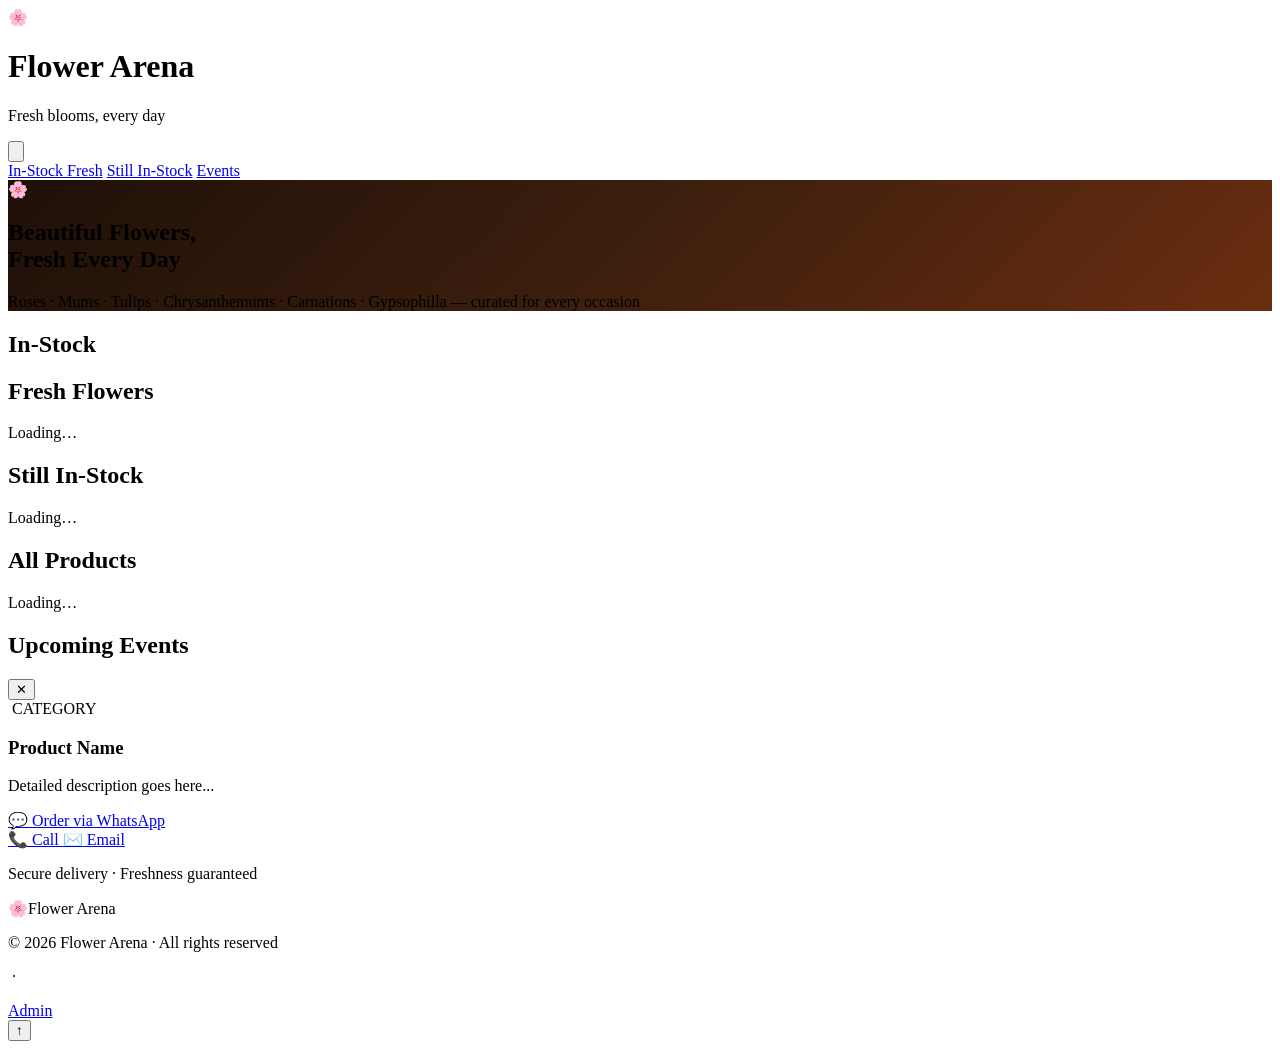
==== index.html @ 3decf452 "Extract flower-arena-main zip contents to repository root Agent-Logs-Url: https://github.com/mederho" ====
<!DOCTYPE html>
<html lang="en">

<head>
    <meta charset="UTF-8">
    <meta name="viewport" content="width=device-width, initial-scale=1.0">
    <title>Flower Arena — Fresh Flowers Delivered Daily</title>
    <meta name="description"
        content="Flower Arena — fresh roses, mums, tulips, chrysanthemums, carnations, gypsophilla and more curated daily. Shop beautiful bouquets for every occasion.">
    <meta property="og:title" content="Flower Arena">
    <meta property="og:description" content="Fresh flowers, every day — Roses, Mums, Tulips, Chrysanthemums, Carnations, Gypsophilla &amp; More.">
    <meta property="og:type" content="website">
    <meta name="theme-color" content="#b5451b">
    <link rel="icon"
        href="data:image/svg+xml,<svg xmlns='http://www.w3.org/2000/svg'><text y='32' font-size='32'>🌸</text></svg>">

    <!-- Google Fonts -->
    <link rel="preconnect" href="https://fonts.googleapis.com">
    <link rel="preconnect" href="https://fonts.gstatic.com" crossorigin>
    <link
        href="https://fonts.googleapis.com/css2?family=Playfair+Display:wght@400;700&family=Lato:wght@300;400;700&display=swap"
        rel="stylesheet">

    <!-- Tailwind CSS Play CDN -->
    <script src="https://cdn.tailwindcss.com"></script>
    <script>
        // Extend Tailwind with our brand tokens
        tailwind.config = {
            theme: {
                extend: {
                    fontFamily: {
                        heading: ['"Playfair Display"', 'Georgia', 'serif'],
                        body: ['"Lato"', 'Arial', 'sans-serif'],
                    },
                    colors: {
                        primary: '#b5451b',
                        accent: '#f4a261',
                        green: '#2d6a4f',
                        cream: '#fdf6f0',
                        'cream-alt': '#fff5ee',
                        espresso: '#3d2b1f',
                        muted: '#5a4a3f',
                        header: '#1e1008',
                    },
                },
            },
        };
    </script>

    <!-- Minimal custom CSS — only for things Tailwind cannot do -->
    <link rel="stylesheet" href="styles.css">
</head>

<body class="bg-cream font-body text-espresso leading-relaxed">

    <!-- ══════════════════════════════════════════════
       HEADER — sticky, responsive flex
  ══════════════════════════════════════════════ -->
    <header
        class="bg-header text-white sticky top-0 z-50 shadow-lg px-4 md:px-8 py-1 flex flex-wrap items-center justify-between gap-3">

        <!-- Brand -->
        <div class="flex items-center gap-3">
            <span class="text-3xl leading-none">🌸</span>
            <div>
                <h1 class="font-heading text-xl md:text-2xl font-bold tracking-wide leading-tight">Flower Arena</h1>
                <p class="text-xs text-accent font-light tracking-widest uppercase">Fresh blooms, every day</p>
            </div>
        </div>

        <!-- Mobile hamburger toggle -->
        <button id="nav-toggle" class="md:hidden text-white focus:outline-none" aria-label="Toggle menu">
            <svg class="w-6 h-6" fill="none" stroke="currentColor" viewBox="0 0 24 24">
                <path id="icon-menu" stroke-linecap="round" stroke-linejoin="round" stroke-width="2"
                    d="M4 6h16M4 12h16M4 18h16" />
                <path id="icon-close" class="hidden" stroke-linecap="round" stroke-linejoin="round" stroke-width="2"
                    d="M6 18L18 6M6 6l12 12" />
            </svg>
        </button>

        <!-- Nav links — hidden on mobile until toggled -->
        <nav id="nav-menu" class="hidden md:flex flex-col md:flex-row w-full md:w-auto gap-1 md:gap-1 pb-2 md:pb-0">
            <a href="#today"
                class="nav-link px-4 py-2 rounded-full text-sm text-white/80 hover:bg-primary hover:text-white transition-colors">In-Stock Fresh</a>
            <a href="#yesterday"
                class="nav-link px-4 py-2 rounded-full text-sm text-white/80 hover:bg-primary hover:text-white transition-colors">Still In-Stock</a>
            <a href="#events"
                class="nav-link px-4 py-2 rounded-full text-sm text-white/80 hover:bg-primary hover:text-white transition-colors">Events</a>
        </nav>
    </header>

    <!-- ══════════════════════════════════════════════
       HERO — full-width banner
  ══════════════════════════════════════════════ -->
    <section class="hero-bg relative overflow-hidden pt-1 pb-0 md:py-2 text-center text-white px-4">
        <!-- decorative emoji -->
        <span
            class="absolute text-[18rem] opacity-5 -top-8 -right-8 pointer-events-none select-none leading-none">🌸</span>
        <div class="relative z-10 max-w-2xl mx-auto">
            <h2 class="font-heading text-2xl md:text-3xl font-bold leading-tight mb-2">
                Beautiful Flowers,<br>Fresh Every Day
            </h2>
            <p class="text-accent text-base md:text-lg font-light tracking-widest uppercase mb-3">
                Roses · Mums · Tulips · Chrysanthemums · Carnations · Gypsophilla — curated for every occasion
            </p>

        </div>
    </section>

    <!-- ══════════════════════════════════════════════
       MAIN CONTENT
  ══════════════════════════════════════════════ -->
    <main class="max-w-screen-xl mx-auto px-4 md:px-8 pb-16">

        <!-- In-Stock Product (Vertical Grid) -->
        <section id="today" class="mt-5">
            <h2 class="font-heading text-2ml md:text-3ml text-primary mb-0">In-Stock</h2>
            <h2 class="font-heading text-2ml md:text-3ml text-center text-green mb-6 drop-shadow-sm font-bold">Fresh
                Flowers</h2>
            <div id="today-grid" class="grid grid-cols-2 sm:grid-cols-3 md:grid-cols-4 lg:grid-cols-5 gap-4">
                <p class="text-muted italic py-3">Loading…</p>
            </div>
        </section>

        <!-- Yesterday's Products — alt background -->
        <section id="yesterday" class="mt-5">
            <h2 class="font-heading text-2ml md:text-3ml text-primary mb-6">Still In-Stock</h2>
            <div id="yesterday-grid" class="grid grid-cols-2 sm:grid-cols-3 md:grid-cols-4 lg:grid-cols-5 gap-4">
                <p class="text-muted italic py-3">Loading…</p>
            </div>
        </section>

        <!-- Earlier Arrivals -->
        <!-- <section id="third-day" class="mt-5">
            <h2 class="font-heading text-2ml md:text-3ml text-primary mb-6">Two Day's Old</h2>
            <div id="third-day-grid" class="grid grid-cols-2 sm:grid-cols-3 md:grid-cols-4 lg:grid-cols-5 gap-4">
                <p class="text-muted italic py-6">Loading…</p>
            </div>
        </section> -->

        <!-- All Products — Auto scrolling marquee style -->
        <section class="mt-10 bg-cream-alt rounded-2xl py-6 overflow-hidden">
            <h2 class="font-heading text-2ml md:text-3ml text-primary mb-6">All Products</h2>
            <div id="bottom-carousel" class="carousel flex overflow-x-auto gap-4 pb-4 px-2 auto-scroll-container">
                <p class="text-muted italic py-6">Loading…</p>
            </div>
        </section>

        <!-- Upcoming Events -->
        <section id="events" class="mt-5">
            <h2 class="font-heading text-2ml md:text-3ml text-primary mb-6">Upcoming Events</h2>
            <div id="events-grid" class="grid grid-cols-1 sm:grid-cols-2 lg:grid-cols-3 gap-6">
            </div>
        </section>

    </main>

    <!-- ══════════════════════════════════════════════
         PRODUCT DETAILS MODAL
    ══════════════════════════════════════════════ -->
    <div id="product-modal" class="fixed inset-0 z-[100] hidden flex items-center justify-center p-4">
        <!-- Backdrop -->
        <div class="absolute inset-0 bg-espresso/60 backdrop-blur-sm modal-close"></div>

        <!-- Modal Content -->
        <div class="relative bg-white w-full max-w-lg rounded-3xl shadow-2xl overflow-hidden transform transition-all scale-95 opacity-0 duration-300"
            id="modal-content">
            <button
                class="absolute top-4 right-4 z-10 bg-white/80 backdrop-blur text-espresso w-10 h-10 rounded-full flex items-center justify-center shadow-md hover:bg-primary hover:text-white transition-all modal-close">✕</button>

            <div class="flex flex-col md:flex-row h-full">
                <!-- Left: Image -->
                <div class="w-full md:w-1/2 h-64 md:h-auto bg-pink-50 relative">
                    <img id="modal-image" src="" alt="" class="w-full h-full object-cover">
                    <span id="modal-category"
                        class="absolute top-4 left-4 bg-primary text-white text-[10px] uppercase tracking-widest px-3 py-1 rounded-full font-bold shadow-lg">CATEGORY</span>
                </div>

                <!-- Right: Details -->
                <div class="w-full md:w-1/2 p-6 md:p-8 flex flex-col justify-center">
                    <h3 id="modal-title"
                        class="font-heading text-2xl md:text-3xl text-espresso mb-2 font-bold leading-tight">Product
                        Name</h3>
                    <p id="modal-desc" class="text-muted text-sm md:text-base mb-8 leading-relaxed italic">Detailed
                        description goes here...</p>

                    <div id="modal-actions" class="space-y-3">
                        <a id="modal-whatsapp" href="#" target="_blank"
                            class="flex items-center justify-center gap-3 bg-[#25D366] text-white py-4 rounded-2xl font-bold text-lg hover:scale-[1.02] active:scale-95 transition-all shadow-xl shadow-green-200">
                            <span class="text-xl">💬</span>
                            <span id="modal-whatsapp-text">Order via WhatsApp</span>
                        </a>

                        <div class="grid grid-cols-2 gap-3" id="modal-secondary-buttons">
                            <a id="modal-phone" href="#"
                                class="flex items-center justify-center gap-2 bg-espresso text-white py-3 rounded-xl text-sm font-bold hover:bg-espresso/90 transition-all">
                                <span>📞</span> Call
                            </a>
                            <a id="modal-email" href="#"
                                class="flex items-center justify-center gap-2 bg-cream-alt border border-orange-100 text-espresso py-3 rounded-xl text-sm font-bold hover:bg-orange-50 transition-all">
                                <span>✉️</span> Email
                            </a>
                        </div>

                        <p
                            class="text-[10px] text-center text-muted uppercase tracking-widest font-bold opacity-50 pt-2">
                            Secure delivery · Freshness guaranteed</p>
                    </div>
                </div>
            </div>
        </div>
    </div>

    <!-- ══════════════════════════════════════════════
       FOOTER
  ══════════════════════════════════════════════ -->
    <footer class="bg-header text-white/70 text-center py-10 px-4">
        <div class="max-w-2xl mx-auto">
            <div class="flex items-center justify-center gap-2 text-white font-bold text-lg mb-2">
                <span>🌸</span><span>Flower Arena</span>
            </div>
            <p class="text-sm mb-1">© 2026 Flower Arena · All rights reserved</p>
            <p class="text-sm text-accent">
                <span id="footer-phone"></span> &nbsp;·&nbsp; <span id="footer-email"></span>
            </p>
            <a href="/admin.html" class="inline-block mt-4 text-[10px] text-white/20 hover:text-white/50 transition-colors uppercase tracking-widest">Admin</a>
        </div>
    </footer>

    <!-- Back to top -->
    <button id="back-to-top"
        class="fixed bottom-6 right-6 z-50 bg-primary hover:bg-accent hover:text-espresso text-white w-11 h-11 rounded-full shadow-xl flex items-center justify-center text-xl transition-all duration-300 opacity-0 pointer-events-none"
        title="Back to top" aria-label="Scroll back to top">↑</button>

    <!-- Data + logic -->
    <script src="config.js"></script>
    <script src="products.js"></script>
    <script src="events.js"></script>
    <script src="script.js"></script>
    <!-- Set the loading flag synchronously so DOMContentLoaded in script.js
         sees it as true and defers init() until Firestore data is ready. -->
    <script>window.__firebaseDataLoading = true;</script>
    <!-- Firebase live data — overrides static globals if Firestore has data -->
    <script type="module" src="firebase-data.js"></script>

</body>

</html>
---- styles.css ----
/* ============================================================
   styles.css — Flower Arena (Tailwind Addons)
   Only custom CSS for things Tailwind doesn't handle natively.
   ============================================================ */

/* ── Custom Hero Background ────────────────────────────────── */
.hero-bg {
    background: linear-gradient(135deg, #1e1008 0%, #3d1f0e 50%, #6b2d10 100%);
}

/* ── Carousel Scrolling (Hide Scrollbars) ───────────────────── */
.carousel {
    scrollbar-width: none;
    -ms-overflow-style: none;
    -webkit-overflow-scrolling: touch;
}

.carousel::-webkit-scrollbar {
    display: none;
}

/* ── #2 Product Motion ───────────────────────────────────────── */
@keyframes fadeInUp {
    from {
        opacity: 0;
        transform: translateY(20px);
    }

    to {
        opacity: 1;
        transform: translateY(0);
    }
}

.section-animate {
    animation: fadeInUp 0.4s ease-out forwards;
}

.product-card {
    transition: all 0.3s cubic-bezier(0.175, 0.885, 0.32, 1.275);
}

.product-card:hover {
    transform: translateY(-8px) scale(1.02);
    box-shadow: 0 20px 25px -5px rgba(0, 0, 0, 0.1), 0 10px 10px -5px rgba(0, 0, 0, 0.04);
}

.product-card:hover .card-image-wrapper img {
    transform: scale(1.1);
}

/* ── #3 Auto-Scrolling Animation ────────────────────────────── */
@keyframes marquee {
    0% {
        transform: translateX(0);
    }

    100% {
        transform: translateX(-50%);
    }
}

/* Only apply auto-scroll if JS is active and populates items */
.auto-scroll {
    display: flex !important;
    white-space: nowrap;
    animation: marquee 30s linear infinite;
    /* Slow, smooth scroll */
}

.auto-scroll:hover {
    animation-play-state: paused;
}

/* ── Modal Animations ───────────────────────────────────────── */
#product-modal.active {
    display: flex;
}

#product-modal.active #modal-content {
    transform: scale(1) translateY(0);
    opacity: 1;
}

/* ── Card & Image Specifics ─────────────────────────────────── */
.card-image-wrapper {
    background: linear-gradient(135deg, #fce4ec, #f8bbd0);
    overflow: hidden;
}

/* ── Back to Top Visibility ─────────────────────────────────── */
#back-to-top.visible {
    opacity: 1;
    pointer-events: auto;
    transform: translateY(0);
}

/* ── Loading Spinner Animation ─────────────────────────────── */
@keyframes spin {
    to {
        transform: rotate(360deg);
    }
}

.animate-spin-slow {
    animation: spin 3s linear infinite;
}
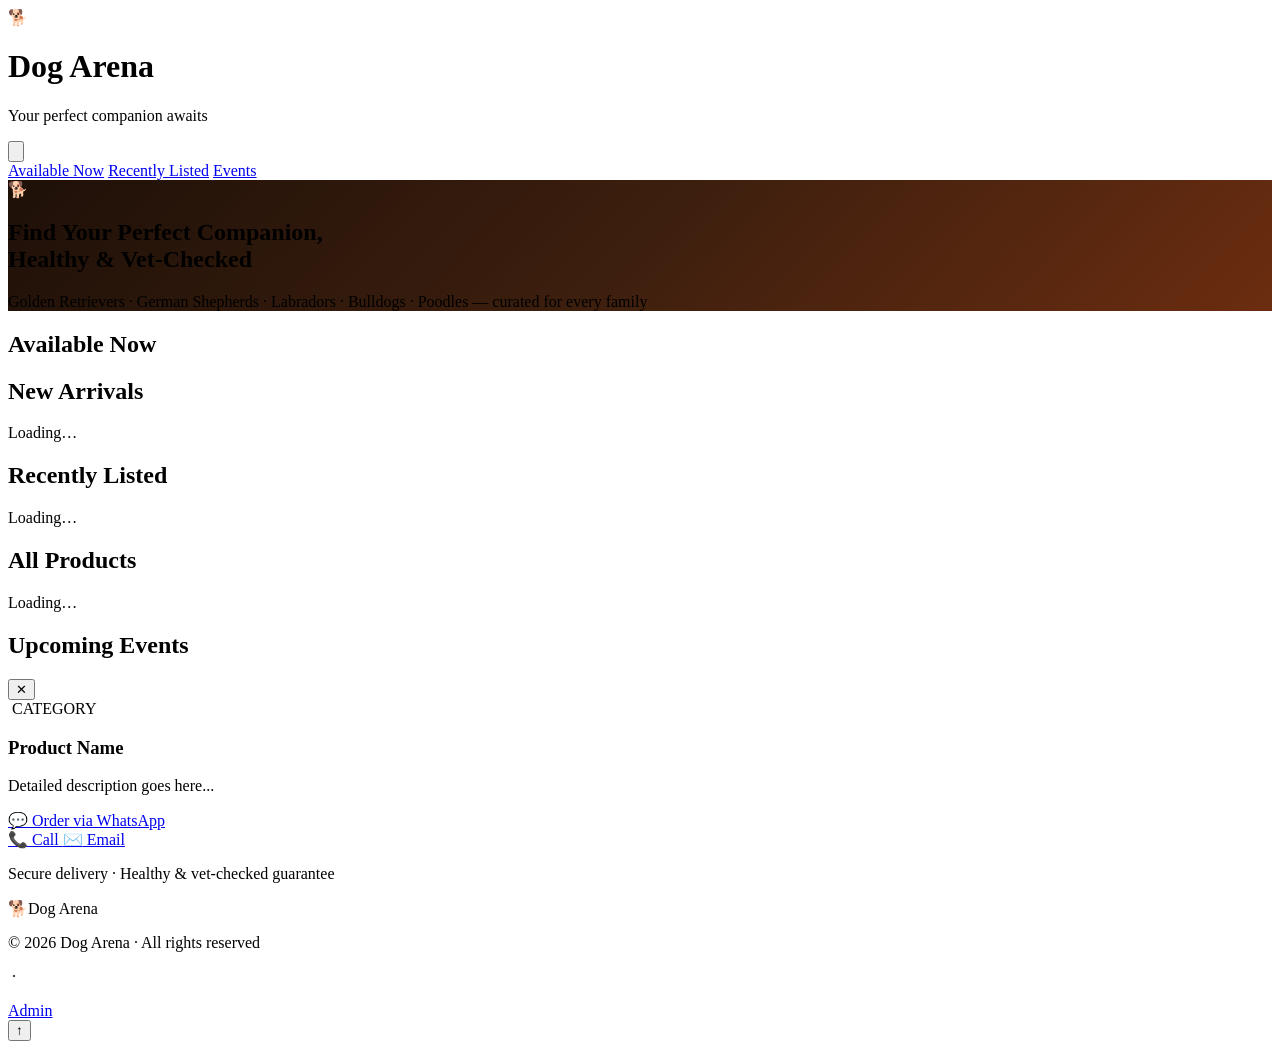
==== commit a6e1dc81: "Convert Flower Arena to Dog Arena dog selling platform Agent-Logs-Url: https://github.com/mederhoo-s" ====
--- a/index.html
+++ b/index.html
@@ -4,15 +4,15 @@
 <head>
     <meta charset="UTF-8">
     <meta name="viewport" content="width=device-width, initial-scale=1.0">
-    <title>Flower Arena — Fresh Flowers Delivered Daily</title>
+    <title>Dog Arena — Premium Dogs for Sale</title>
     <meta name="description"
-        content="Flower Arena — fresh roses, mums, tulips, chrysanthemums, carnations, gypsophilla and more curated daily. Shop beautiful bouquets for every occasion.">
-    <meta property="og:title" content="Flower Arena">
-    <meta property="og:description" content="Fresh flowers, every day — Roses, Mums, Tulips, Chrysanthemums, Carnations, Gypsophilla &amp; More.">
+        content="Dog Arena — find your perfect canine companion. Browse Golden Retrievers, German Shepherds, Labradors, Bulldogs, Poodles and more. Vet-checked, healthy puppies and dogs available now.">
+    <meta property="og:title" content="Dog Arena">
+    <meta property="og:description" content="Find your perfect companion — Golden Retrievers, German Shepherds, Labradors, Bulldogs, Poodles &amp; More.">
     <meta property="og:type" content="website">
     <meta name="theme-color" content="#b5451b">
     <link rel="icon"
-        href="data:image/svg+xml,<svg xmlns='http://www.w3.org/2000/svg'><text y='32' font-size='32'>🌸</text></svg>">
+        href="data:image/svg+xml,<svg xmlns='http://www.w3.org/2000/svg'><text y='32' font-size='32'>🐕</text></svg>">
 
     <!-- Google Fonts -->
     <link rel="preconnect" href="https://fonts.googleapis.com">
@@ -61,10 +61,10 @@
 
         <!-- Brand -->
         <div class="flex items-center gap-3">
-            <span class="text-3xl leading-none">🌸</span>
+            <span class="text-3xl leading-none">🐕</span>
             <div>
-                <h1 class="font-heading text-xl md:text-2xl font-bold tracking-wide leading-tight">Flower Arena</h1>
-                <p class="text-xs text-accent font-light tracking-widest uppercase">Fresh blooms, every day</p>
+                <h1 class="font-heading text-xl md:text-2xl font-bold tracking-wide leading-tight">Dog Arena</h1>
+                <p class="text-xs text-accent font-light tracking-widest uppercase">Your perfect companion awaits</p>
             </div>
         </div>
 
@@ -81,9 +81,9 @@
         <!-- Nav links — hidden on mobile until toggled -->
         <nav id="nav-menu" class="hidden md:flex flex-col md:flex-row w-full md:w-auto gap-1 md:gap-1 pb-2 md:pb-0">
             <a href="#today"
-                class="nav-link px-4 py-2 rounded-full text-sm text-white/80 hover:bg-primary hover:text-white transition-colors">In-Stock Fresh</a>
+                class="nav-link px-4 py-2 rounded-full text-sm text-white/80 hover:bg-primary hover:text-white transition-colors">Available Now</a>
             <a href="#yesterday"
-                class="nav-link px-4 py-2 rounded-full text-sm text-white/80 hover:bg-primary hover:text-white transition-colors">Still In-Stock</a>
+                class="nav-link px-4 py-2 rounded-full text-sm text-white/80 hover:bg-primary hover:text-white transition-colors">Recently Listed</a>
             <a href="#events"
                 class="nav-link px-4 py-2 rounded-full text-sm text-white/80 hover:bg-primary hover:text-white transition-colors">Events</a>
         </nav>
@@ -95,13 +95,13 @@
     <section class="hero-bg relative overflow-hidden pt-1 pb-0 md:py-2 text-center text-white px-4">
         <!-- decorative emoji -->
         <span
-            class="absolute text-[18rem] opacity-5 -top-8 -right-8 pointer-events-none select-none leading-none">🌸</span>
+            class="absolute text-[18rem] opacity-5 -top-8 -right-8 pointer-events-none select-none leading-none">🐕</span>
         <div class="relative z-10 max-w-2xl mx-auto">
             <h2 class="font-heading text-2xl md:text-3xl font-bold leading-tight mb-2">
-                Beautiful Flowers,<br>Fresh Every Day
+                Find Your Perfect Companion,<br>Healthy &amp; Vet-Checked
             </h2>
             <p class="text-accent text-base md:text-lg font-light tracking-widest uppercase mb-3">
-                Roses · Mums · Tulips · Chrysanthemums · Carnations · Gypsophilla — curated for every occasion
+                Golden Retrievers · German Shepherds · Labradors · Bulldogs · Poodles — curated for every family
             </p>
 
         </div>
@@ -114,9 +114,9 @@
 
         <!-- In-Stock Product (Vertical Grid) -->
         <section id="today" class="mt-5">
-            <h2 class="font-heading text-2ml md:text-3ml text-primary mb-0">In-Stock</h2>
-            <h2 class="font-heading text-2ml md:text-3ml text-center text-green mb-6 drop-shadow-sm font-bold">Fresh
-                Flowers</h2>
+            <h2 class="font-heading text-2ml md:text-3ml text-primary mb-0">Available Now</h2>
+            <h2 class="font-heading text-2ml md:text-3ml text-center text-green mb-6 drop-shadow-sm font-bold">New
+                Arrivals</h2>
             <div id="today-grid" class="grid grid-cols-2 sm:grid-cols-3 md:grid-cols-4 lg:grid-cols-5 gap-4">
                 <p class="text-muted italic py-3">Loading…</p>
             </div>
@@ -124,7 +124,7 @@
 
         <!-- Yesterday's Products — alt background -->
         <section id="yesterday" class="mt-5">
-            <h2 class="font-heading text-2ml md:text-3ml text-primary mb-6">Still In-Stock</h2>
+            <h2 class="font-heading text-2ml md:text-3ml text-primary mb-6">Recently Listed</h2>
             <div id="yesterday-grid" class="grid grid-cols-2 sm:grid-cols-3 md:grid-cols-4 lg:grid-cols-5 gap-4">
                 <p class="text-muted italic py-3">Loading…</p>
             </div>
@@ -204,7 +204,7 @@
 
                         <p
                             class="text-[10px] text-center text-muted uppercase tracking-widest font-bold opacity-50 pt-2">
-                            Secure delivery · Freshness guaranteed</p>
+                            Secure delivery · Healthy &amp; vet-checked guarantee</p>
                     </div>
                 </div>
             </div>
@@ -217,9 +217,9 @@
     <footer class="bg-header text-white/70 text-center py-10 px-4">
         <div class="max-w-2xl mx-auto">
             <div class="flex items-center justify-center gap-2 text-white font-bold text-lg mb-2">
-                <span>🌸</span><span>Flower Arena</span>
-            </div>
-            <p class="text-sm mb-1">© 2026 Flower Arena · All rights reserved</p>
+                <span>🐕</span><span>Dog Arena</span>
+            </div>
+            <p class="text-sm mb-1">© 2026 Dog Arena · All rights reserved</p>
             <p class="text-sm text-accent">
                 <span id="footer-phone"></span> &nbsp;·&nbsp; <span id="footer-email"></span>
             </p>
--- a/styles.css
+++ b/styles.css
@@ -1,5 +1,5 @@
 /* ============================================================
-   styles.css — Flower Arena (Tailwind Addons)
+   styles.css — Dog Arena (Tailwind Addons)
    Only custom CSS for things Tailwind doesn't handle natively.
    ============================================================ */
 
@@ -84,7 +84,7 @@
 
 /* ── Card & Image Specifics ─────────────────────────────────── */
 .card-image-wrapper {
-    background: linear-gradient(135deg, #fce4ec, #f8bbd0);
+    background: linear-gradient(135deg, #fff3e0, #ffe0b2);
     overflow: hidden;
 }
 
